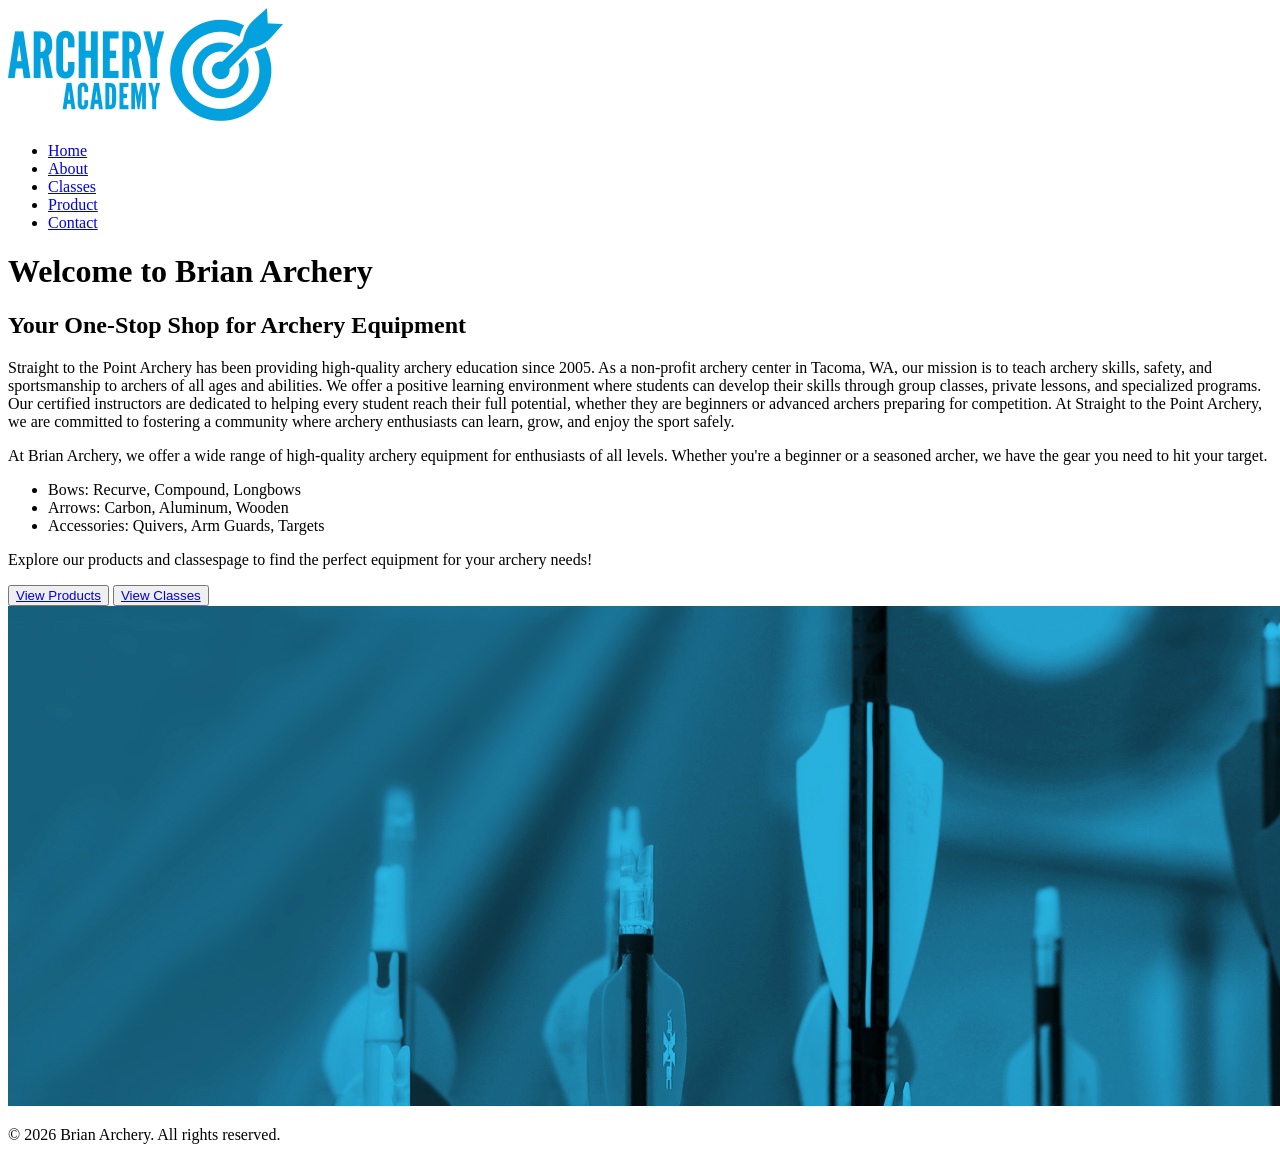
==== index.html @ afceea0f "Initial upload" ====
<!DOCTYPE html>
<html lang="en">
<head>
    <meta charset="UTF-8">
    <meta name="viewport" content="width=device-width, initial-scale=1.0">
    <title>Brian Archery</title>
</head>
<body>
    <header>
     <img src="archeryAcademy-logo-color.png" alt="Brian Archery Logo">
        <nav>
            <ul>
                <li><a href="index.html">Home</a></li>
                <li><a href="about.html">About</a></li>
                <li><a href="classes.html">Classes</a></li>
                <li><a href="product.html">Product</a></li>
                <li><a href="contact.html">Contact</a></li>
            </ul>
        </nav>
        <h1>Welcome to Brian Archery</h1>
    </header>
    <section>

        <h2>Your One-Stop Shop for Archery Equipment</h2>
        <p>Straight to the Point Archery has been providing high-quality archery education since 2005. As a non-profit archery center in Tacoma, WA, 
            our mission is to teach archery skills, safety, and sportsmanship to archers of all ages and abilities. We offer a positive learning environment where students can develop their skills through group classes,
            private lessons, and specialized programs. Our certified instructors are dedicated to helping every student reach their full potential, whether they are beginners or advanced archers preparing for competition.
            At Straight to the Point Archery, we are committed to fostering a community where archery enthusiasts can learn, grow, and enjoy the sport safely.</p>
        <p>At Brian Archery, we offer a wide range of high-quality archery equipment for enthusiasts of all levels. Whether you're a beginner or a seasoned archer, 
            we have the gear you need to hit your target.</p>
        <ul>
            <li>Bows: Recurve, Compound, Longbows</li>
            <li>Arrows: Carbon, Aluminum, Wooden</li>
            <li>Accessories: Quivers, Arm Guards, Targets</li>
        </ul>
        <p>Explore our products and classespage to find the perfect equipment for your archery needs!</p>
        <button><a href="product.html">View Products</a></button>
        <button><a href="classes.html">View Classes</a></button>

    </section>
    <footer>
    <img src="footerImage.jpg" alt="Footer Image" id="footer Image">

        <p>&copy; 2026 Brian Archery. All rights reserved.</p>

</body>
</html>
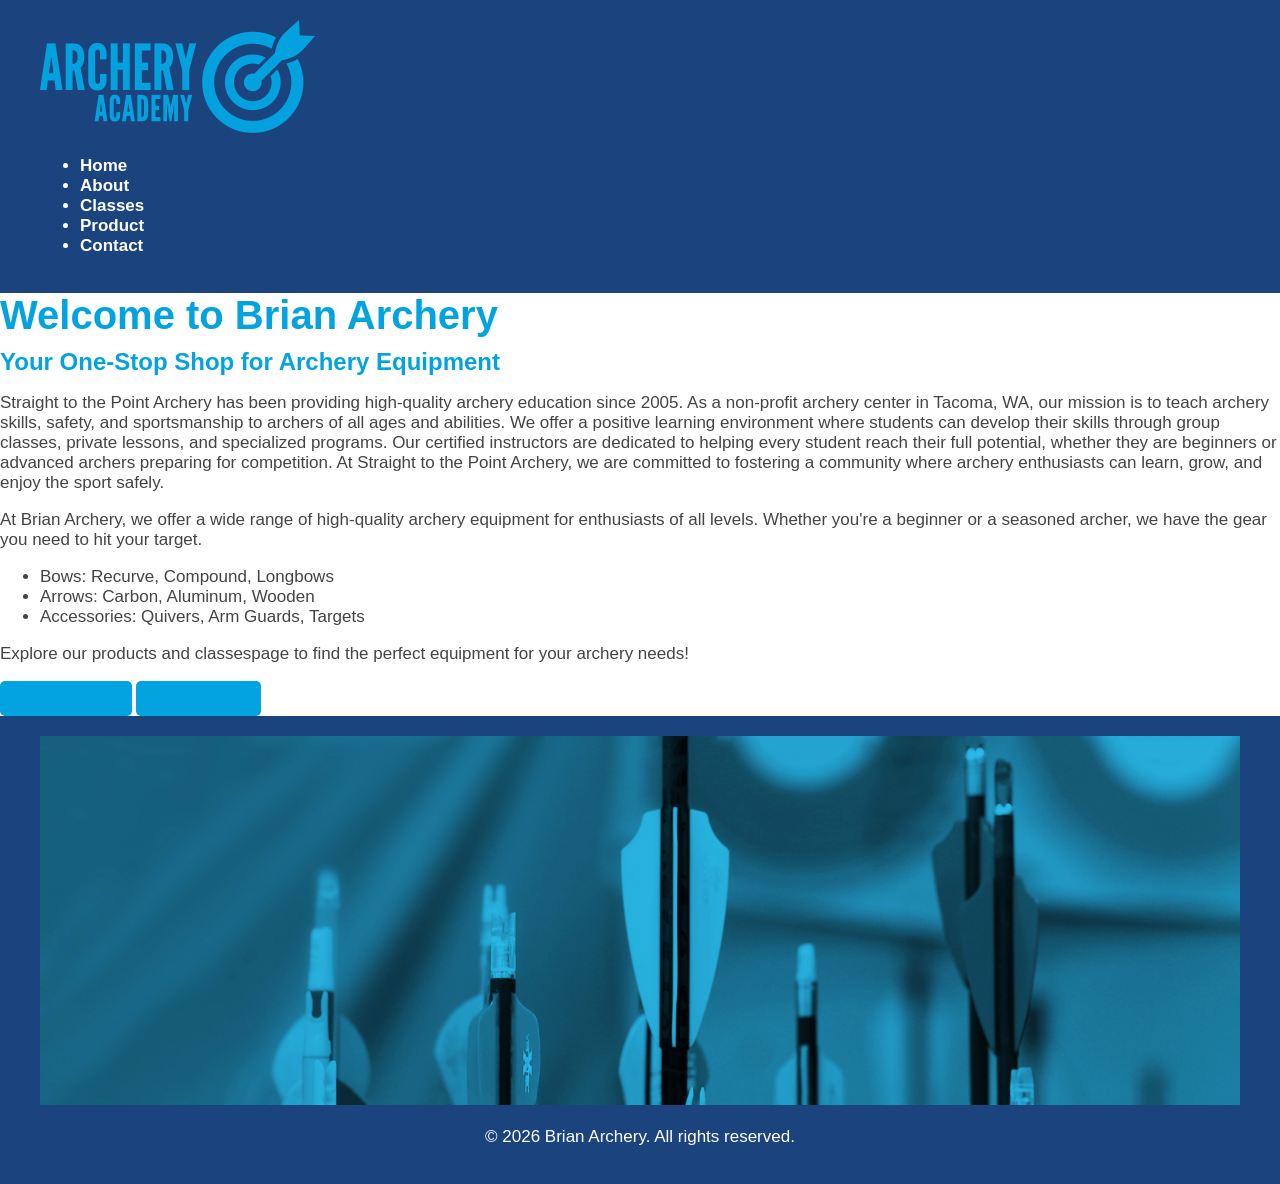
==== commit 75079d2f: "I have made changes to the css file" ====
--- a/index.html
+++ b/index.html
@@ -4,6 +4,7 @@
     <meta charset="UTF-8">
     <meta name="viewport" content="width=device-width, initial-scale=1.0">
     <title>Brian Archery</title>
+     <link rel="stylesheet" href="styles.css">
 </head>
 <body>
     <header>
@@ -17,8 +18,9 @@
                 <li><a href="contact.html">Contact</a></li>
             </ul>
         </nav>
+    </header>
         <h1>Welcome to Brian Archery</h1>
-    </header>
+    
     <section>
 
         <h2>Your One-Stop Shop for Archery Equipment</h2>
@@ -42,6 +44,5 @@
     <img src="footerImage.jpg" alt="Footer Image" id="footer Image">
 
         <p>&copy; 2026 Brian Archery. All rights reserved.</p>
-
 </body>
 </html>
--- a/styles.css
+++ b/styles.css
@@ -0,0 +1,163 @@
+/* ==========================
+   CSS VARIABLES (STYLE GUIDE COLORS)
+========================== */
+:root {
+    --primary: #03a3df;       /* r3, g163, b223 */
+    --secondary: #1b447f;     /* r27, g68, b127 */
+    --gold: #ecb722;          /* Typography accent */
+    --dark-text: #444444;     /* Body text */
+    --light-bg: #ffffff;      /* Page background */
+}
+
+/* ==========================
+   GENERAL STYLES
+========================== */
+body {
+    font-family: Arial, sans-serif;
+    font-size: 17px;
+    color: var(--dark-text);
+    background-color: var(--light-bg);
+    margin: 0;
+    padding: 0;
+}
+
+a {
+    color: var(--primary);
+    text-decoration: none;
+}
+
+a:hover {
+    color: var(--gold);
+}
+
+/* ==========================
+   HEADERS
+========================== */
+h1, h2, h3 {
+    font-family: Arial, sans-serif;
+    color: var(--primary);
+    margin: 0 0 10px 0;
+}
+
+h1 { font-size: 40px; font-weight: bold; }
+h2 { font-size: 24px; font-weight: bold; }
+h3 { font-size: 17px; font-weight: bold; }
+
+/* ==========================
+   HEADER / NAV
+========================== */
+header {
+    background-color: var(--secondary);
+    padding: 20px 40px;
+    color: #fff;
+}
+
+header nav a {
+    margin-right: 20px;
+    font-weight: bold;
+    color: #fff;
+}
+
+header nav a:hover {
+    color: var(--gold);
+}
+
+/*
+   BUTTONS
+*/
+button {
+    background-color: var(--primary);
+    color: #fff;
+    border: none;
+    padding: 10px 20px;
+    border-radius: 5px;
+    font-weight: bold;
+    cursor: pointer;
+}
+
+button:hover {
+    background-color: var(--secondary);
+}
+
+/* ==========================
+   CONTACT FORM
+========================== */
+form {
+    max-width: 500px;
+    margin: 20px 0;
+}
+
+form label {
+    display: block;
+    margin-bottom: 5px;
+    font-weight: bold;
+}
+
+form input,
+form textarea {
+    width: 100%;
+    padding: 10px;
+    margin-bottom: 15px;
+    border: 1px solid #ccc;
+    border-radius: 5px;
+    font-family: Arial, sans-serif;
+}
+
+form button {
+    width: 100%;
+}
+
+/* ==========================
+   QUOTES / CALL-OUTS
+========================== */
+.quote {
+    font-family: Arial, sans-serif;
+    font-size: 30px;
+    color: var(--primary);
+    margin: 20px 0;
+}
+
+.quote-author {
+    font-family: Arial, sans-serif;
+    font-weight: bold;
+    font-size: 14px;
+    text-transform: uppercase;
+    color: var(--dark-text);
+    margin-top: 5px;
+}
+
+/* ==========================
+   FOOTER
+========================== */
+footer {
+    background-color: var(--secondary);
+    color: var(--light-bg);
+    padding: 20px 40px;
+    text-align: center;
+}
+
+footer a {
+    color: var(--gold);
+    margin: 0 10px;
+}
+
+/* ==========================
+   IMAGE STYLING
+========================== */
+img {
+    max-width: 100%;
+    height: auto;
+}
+
+.instructor-profile {
+    border-radius: 50%;
+}
+
+/* ==========================
+   MAP
+========================== */
+iframe {
+    width: 100%;
+    height: 400px;
+    border: 0;
+}
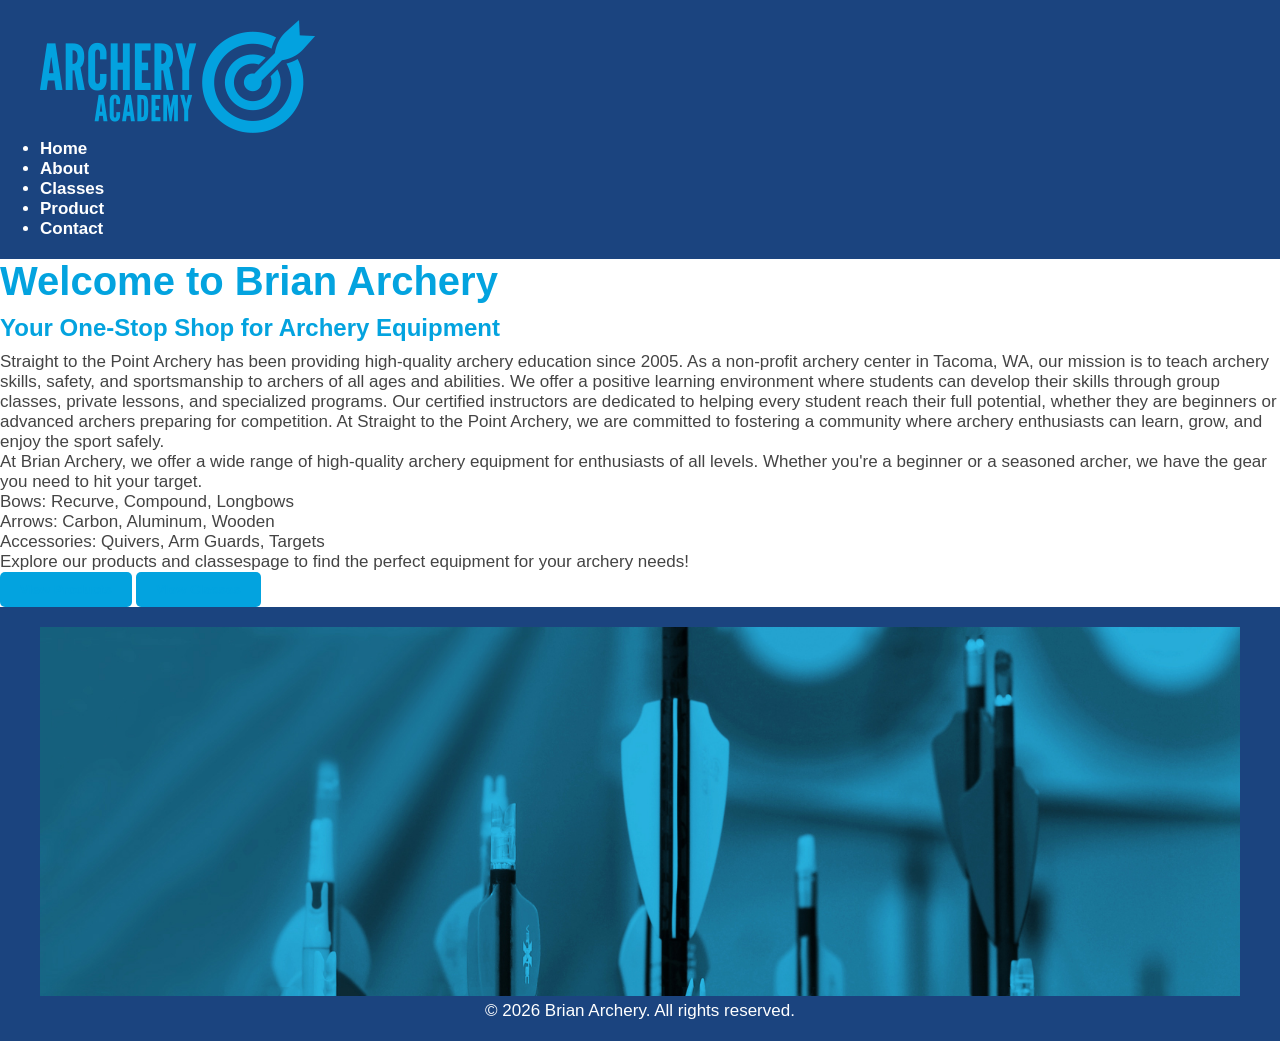
==== commit 7f10fbe6: "just made the css changes" ====
--- a/index.html
+++ b/index.html
@@ -5,6 +5,7 @@
     <meta name="viewport" content="width=device-width, initial-scale=1.0">
     <title>Brian Archery</title>
      <link rel="stylesheet" href="styles.css">
+     <link rel="stylesheet" href="https://cdnjs.cloudflare.com/ajax/libs/font-awesome/5.15.3/css/all.min.css">
 </head>
 <body>
     <header>
--- a/styles.css
+++ b/styles.css
@@ -1,17 +1,13 @@
-/* ==========================
-   CSS VARIABLES (STYLE GUIDE COLORS)
-========================== */
+
 :root {
-    --primary: #03a3df;       /* r3, g163, b223 */
-    --secondary: #1b447f;     /* r27, g68, b127 */
-    --gold: #ecb722;          /* Typography accent */
-    --dark-text: #444444;     /* Body text */
-    --light-bg: #ffffff;      /* Page background */
-}
-
-/* ==========================
-   GENERAL STYLES
-========================== */
+    --primary: #03a3df;       
+    --secondary: #1b447f;     
+    --gold: #ecb722;          
+    --dark-text: #444444;     
+    --light-bg: #ffffff;      
+}
+
+
 body {
     font-family: Arial, sans-serif;
     font-size: 17px;
@@ -30,9 +26,6 @@
     color: var(--gold);
 }
 
-/* ==========================
-   HEADERS
-========================== */
 h1, h2, h3 {
     font-family: Arial, sans-serif;
     color: var(--primary);
@@ -43,9 +36,6 @@
 h2 { font-size: 24px; font-weight: bold; }
 h3 { font-size: 17px; font-weight: bold; }
 
-/* ==========================
-   HEADER / NAV
-========================== */
 header {
     background-color: var(--secondary);
     padding: 20px 40px;
@@ -62,9 +52,7 @@
     color: var(--gold);
 }
 
-/*
-   BUTTONS
-*/
+
 button {
     background-color: var(--primary);
     color: #fff;
@@ -72,16 +60,14 @@
     padding: 10px 20px;
     border-radius: 5px;
     font-weight: bold;
-    cursor: pointer;
+
 }
 
 button:hover {
     background-color: var(--secondary);
 }
 
-/* ==========================
-   CONTACT FORM
-========================== */
+
 form {
     max-width: 500px;
     margin: 20px 0;
@@ -107,9 +93,6 @@
     width: 100%;
 }
 
-/* ==========================
-   QUOTES / CALL-OUTS
-========================== */
 .quote {
     font-family: Arial, sans-serif;
     font-size: 30px;
@@ -126,9 +109,6 @@
     margin-top: 5px;
 }
 
-/* ==========================
-   FOOTER
-========================== */
 footer {
     background-color: var(--secondary);
     color: var(--light-bg);
@@ -141,9 +121,7 @@
     margin: 0 10px;
 }
 
-/* ==========================
-   IMAGE STYLING
-========================== */
+
 img {
     max-width: 100%;
     height: auto;
@@ -153,11 +131,83 @@
     border-radius: 50%;
 }
 
-/* ==========================
-   MAP
-========================== */
 iframe {
     width: 100%;
     height: 400px;
     border: 0;
 }
+body {
+  margin: 0;
+  font-family: Arial, sans-serif;
+}
+
+.main-content {
+  display: grid;
+  grid-template-columns: repeat(3, 1fr);
+  grid-template-rows: auto 1fr auto;
+  grid-gap: 20px;
+  padding: 20px;
+}
+
+.header {
+  grid-column: 1 / -1;
+  background-color: #03a3df; 
+  color: white;
+  padding: 20px;
+  text-align: center;
+  font-size: 24px;
+}
+
+.column {
+  background-color: #ecb722;
+  padding: 20px;
+  text-align: center;
+}
+
+.footer {
+  grid-column: 1 / -1;
+  background-color: #1b447f; 
+  color: white;
+  padding: 20px;
+  text-align: center;
+  font-size: 18px;
+}
+
+
+@media (max-width: 768px) {
+  .main-content {
+    grid-template-columns: 1fr;
+  }
+}
+
+* {
+  margin: 0;
+  padding: 0;
+  box-sizing: border-box;
+}
+
+.card {
+  background-color: #fff;              
+  padding: 20px;                          
+  border-radius: 5px;                     
+  box-shadow: 0 2px 6px rgba(0, 0, 0, 0.1); 
+  margin-bottom: 20px;                    
+}
+
+.button-primary {
+  background-color: #03a3df;   
+  color: #fff;
+  padding: 10px 20px;
+  border: none;
+  border-radius: 5px;
+  cursor: pointer;
+  font-weight: bold;
+  text-decoration: none;
+  display: inline-block;
+}
+
+.button-primary:hover {
+  background-color: #027bb0;  
+}
+
+
